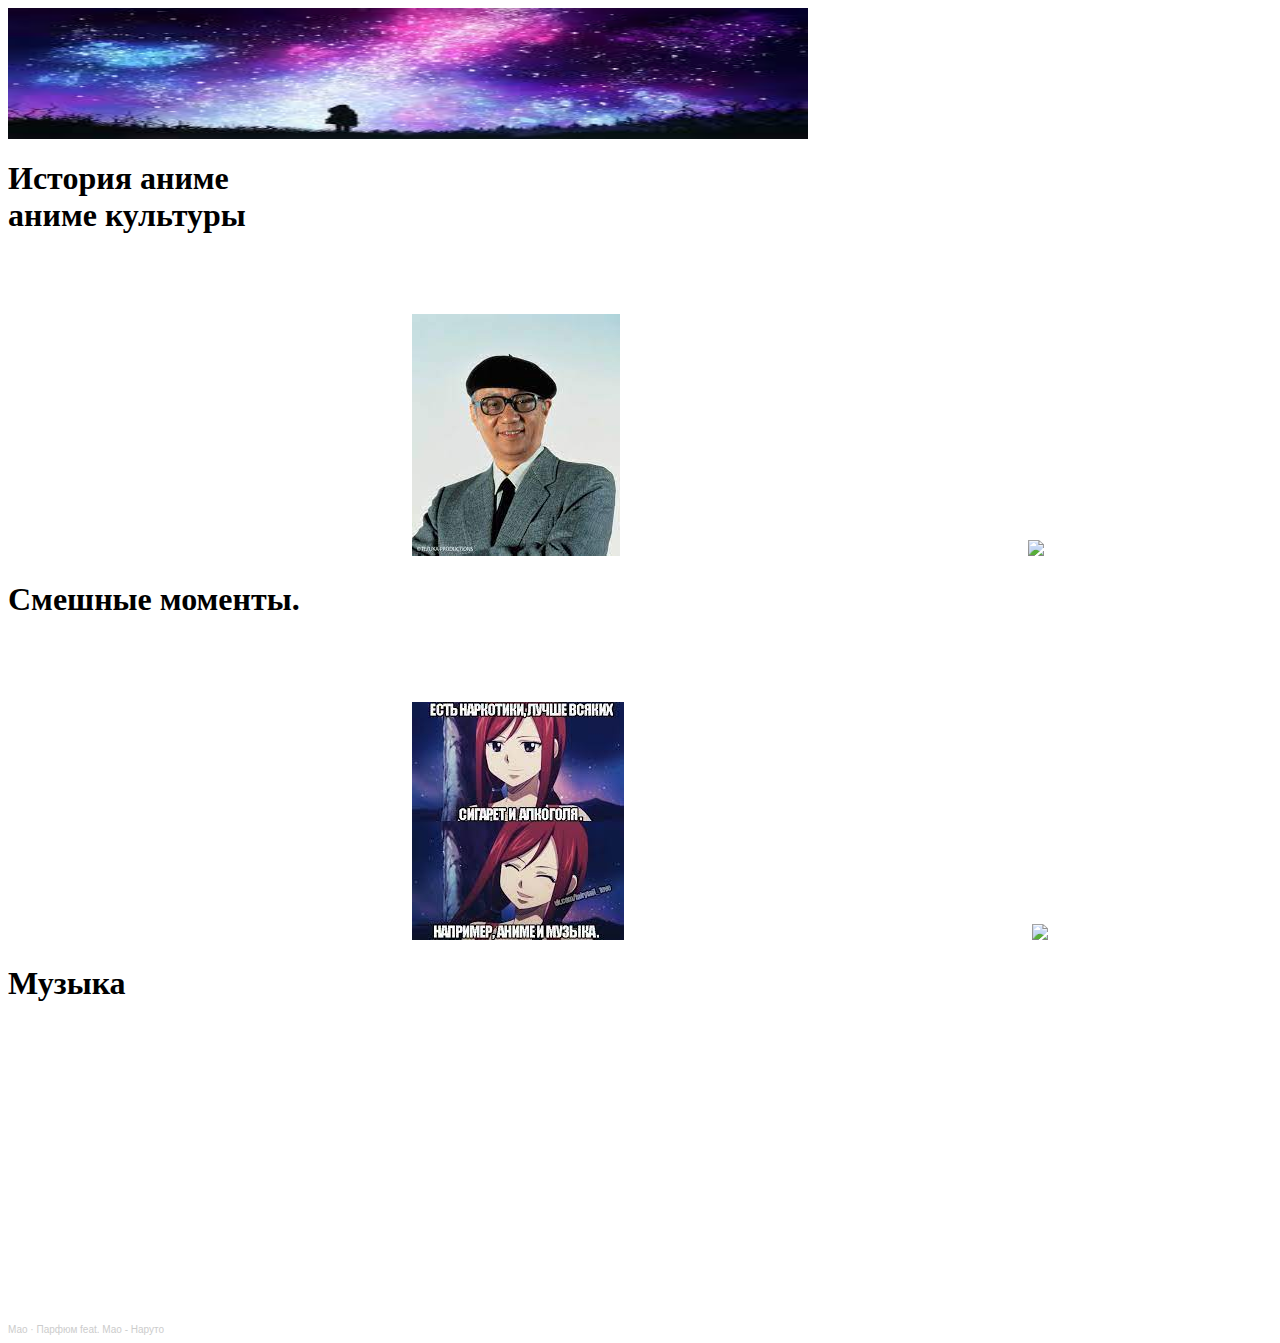
==== sait.html @ cfccf2ea "Create sait.html" ====
<html>
    <main> <body>
<img src="[data-uri]" width="800" height="131"> 
<h1> История аниме <br> аниме культуры </h1>
<iframe width="400" height="300" src="https://www.youtube.com/embed/qXlNXEi0_Os" title="YouTube video player" frameborder="0" allow="accelerometer; autoplay; clipboard-write; encrypted-media; gyroscope; picture-in-picture" ></iframe>
<img src="[data-uri]">
    <iframe width="400" height="300" src="https://www.youtube.com/embed/NS7i9Flo6qg" title="YouTube video player" frameborder="0" allow="accelerometer; autoplay; clipboard-write; encrypted-media; gyroscope; picture-in-picture" ></iframe>
    <img src="https://encrypted-tbn0.gstatic.com/images?q=tbn:ANd9GcQhgXgs-c8qsUcT3ORu0FKmk8VA8qxElERX4w&usqp=CAU">
<h1> Cмешные моменты. </h1><iframe width="400" height="300" src="https://www.youtube.com/embed/ULqy2gDftoU" title="YouTube video player" frameborder="0" allow="accelerometer; autoplay; clipboard-write; encrypted-media; gyroscope; picture-in-picture"></iframe>
<img src="[data-uri]">
<iframe width="400" height="300" src="https://www.youtube.com/embed/S5O0IFpEp2E" title="YouTube video player" frameborder="0" allow="accelerometer; autoplay; clipboard-write; encrypted-media; gyroscope; picture-in-picture" ></iframe>
<img src="https://i.pinimg.com/236x/4a/79/93/4a7993a64bb3f4e74a52cbef7fccf13d.jpg">
<h1> Музыка </h1>
<iframe width="100%" height="300" scrolling="no" frameborder="no" allow="autoplay" src="https://w.soundcloud.com/player/?url=https%3A//api.soundcloud.com/tracks/1041250261"></iframe><div style="font-size: 10px; color: #cccccc;line-break: anywhere;word-break: normal;overflow: hidden;white-space: nowrap;text-overflow: ellipsis; font-family: Interstate,Lucida Grande,Lucida Sans Unicode,Lucida Sans,Garuda,Verdana,Tahoma,sans-serif;font-weight: 100;"><a href="https://soundcloud.com/jbowvshxm3rx" title="Мао" target="_blank" style="color: #cccccc; text-decoration: none;">Мао</a> · <a href="https://soundcloud.com/jbowvshxm3rx/parfyum-feat-mao-naruto" title="Парфюм feat. Мао - Наруто" target="_blank" style="color: #cccccc; text-decoration: none;">Парфюм feat. Мао - Наруто</a></div>

</body>
</main>
</html>
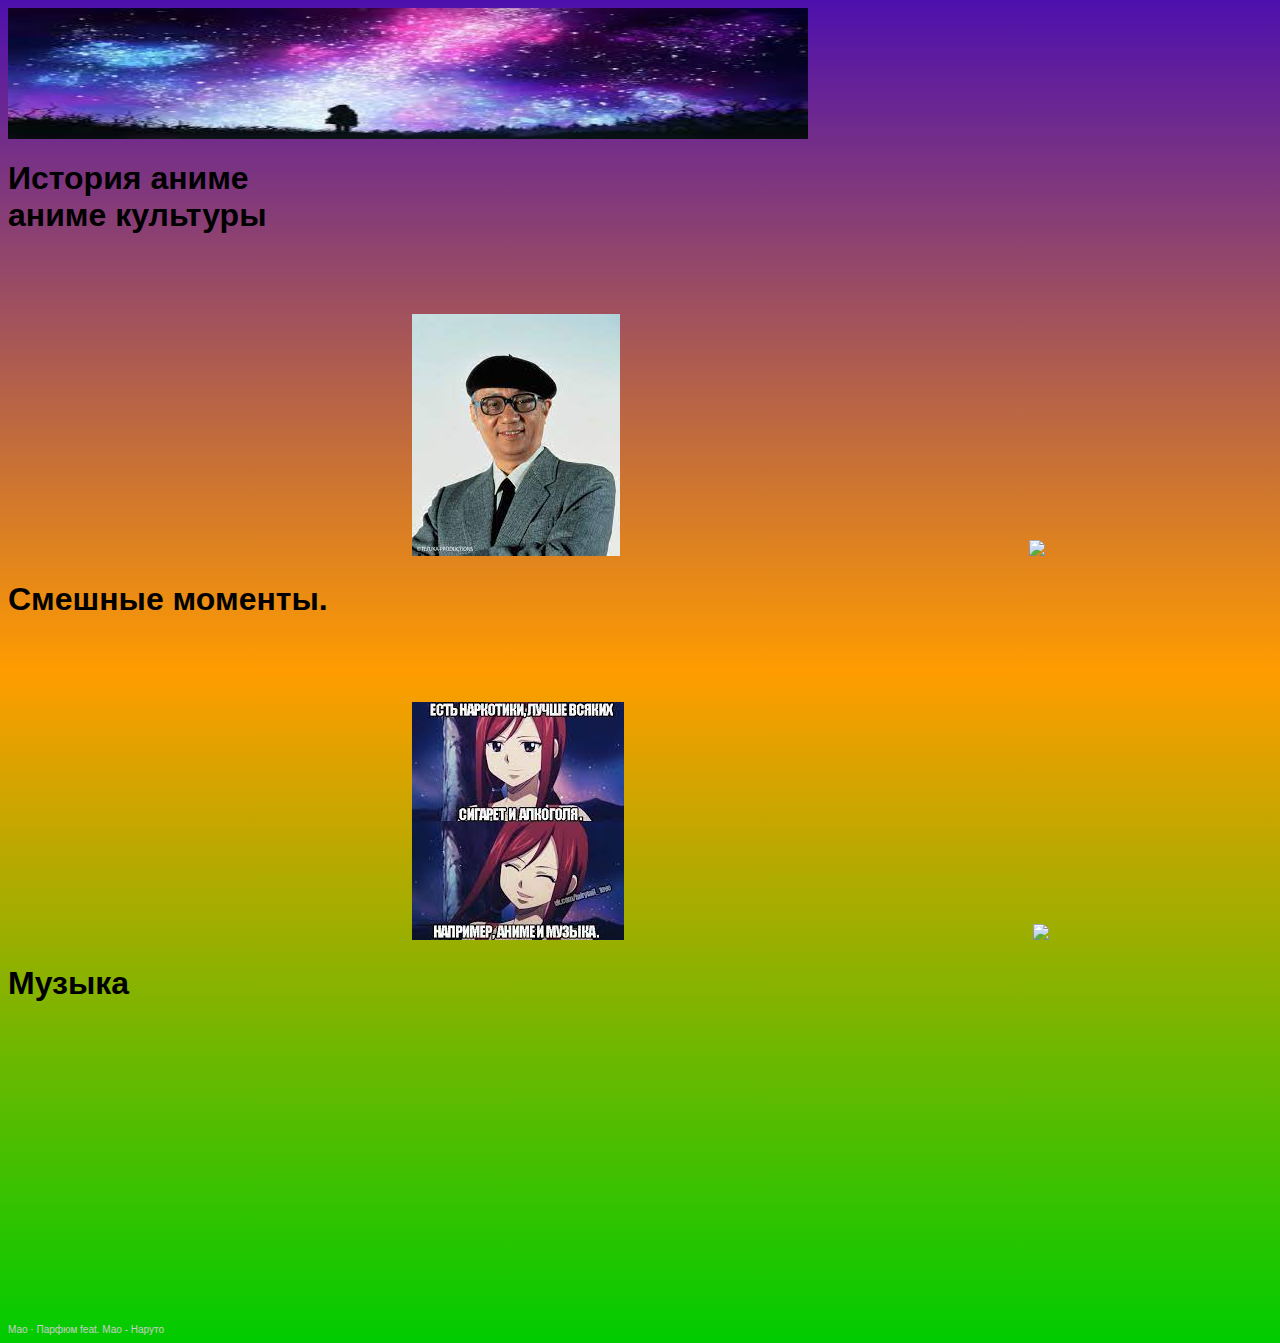
==== commit 6616cad5: "Update sait.html" ====
--- a/sait.html
+++ b/sait.html
@@ -1,5 +1,6 @@
 <html>
     <main> <body>
+        <link rel="stylesheet" href="style.css"/>
 <img src="[data-uri]" width="800" height="131"> 
 <h1> История аниме <br> аниме культуры </h1>
 <iframe width="400" height="300" src="https://www.youtube.com/embed/qXlNXEi0_Os" title="YouTube video player" frameborder="0" allow="accelerometer; autoplay; clipboard-write; encrypted-media; gyroscope; picture-in-picture" ></iframe>
--- a/style.css
+++ b/style.css
@@ -0,0 +1,11 @@
+
+body {
+    font-family: sans-serif;
+ 
+        
+  background-image: linear-gradient(#4E10AE,#FF9C00,#00CC00);
+}
+.andr {
+    display:flex;
+    justify-content:center;
+}
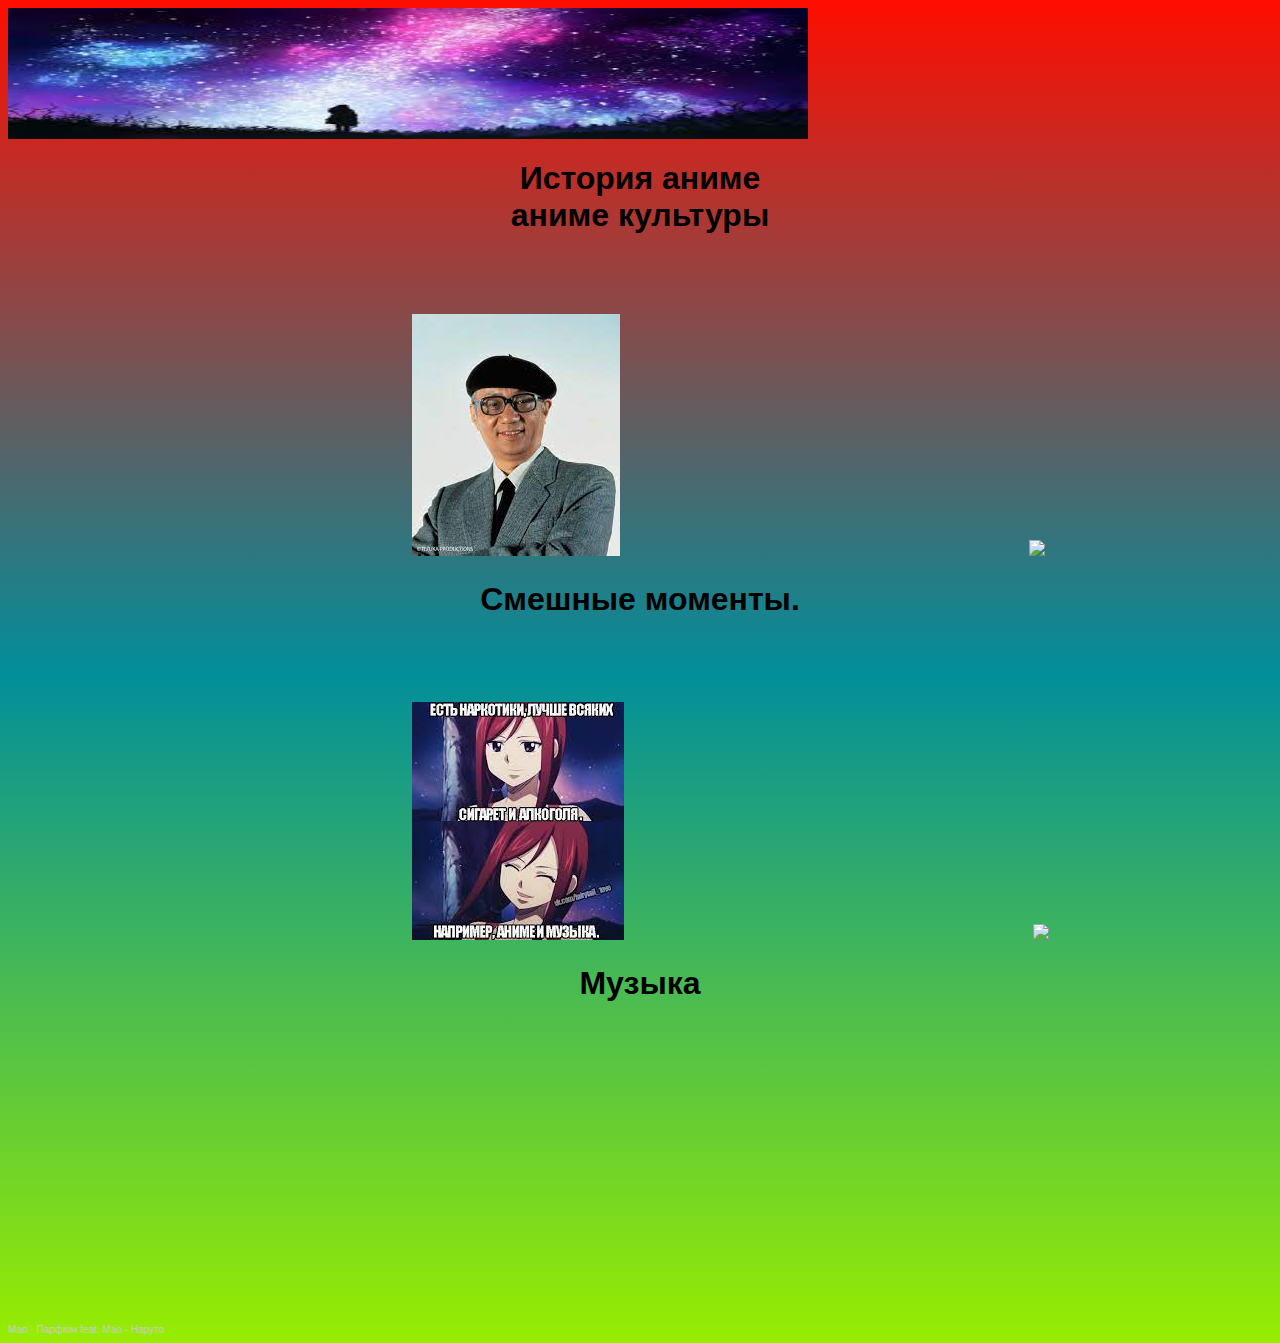
==== commit 3d42de8d: "Update sait.html" ====
--- a/sait.html
+++ b/sait.html
@@ -1,6 +1,6 @@
 <html>
     <main> <body>
-        <link rel="stylesheet" href="style.css"/>
+        <link rel="stylesheet" href="stile.css"/>
 <img src="[data-uri]" width="800" height="131"> 
 <h1> История аниме <br> аниме культуры </h1>
 <iframe width="400" height="300" src="https://www.youtube.com/embed/qXlNXEi0_Os" title="YouTube video player" frameborder="0" allow="accelerometer; autoplay; clipboard-write; encrypted-media; gyroscope; picture-in-picture" ></iframe>
--- a/stile.css
+++ b/stile.css
@@ -0,0 +1,11 @@
+
+body {
+    font-family: sans-serif;
+ 
+        
+  background-image: linear-gradient(#FF0D00,#028E9B,#98ED00);
+}
+
+h1 {
+    text-align: center;
+}
